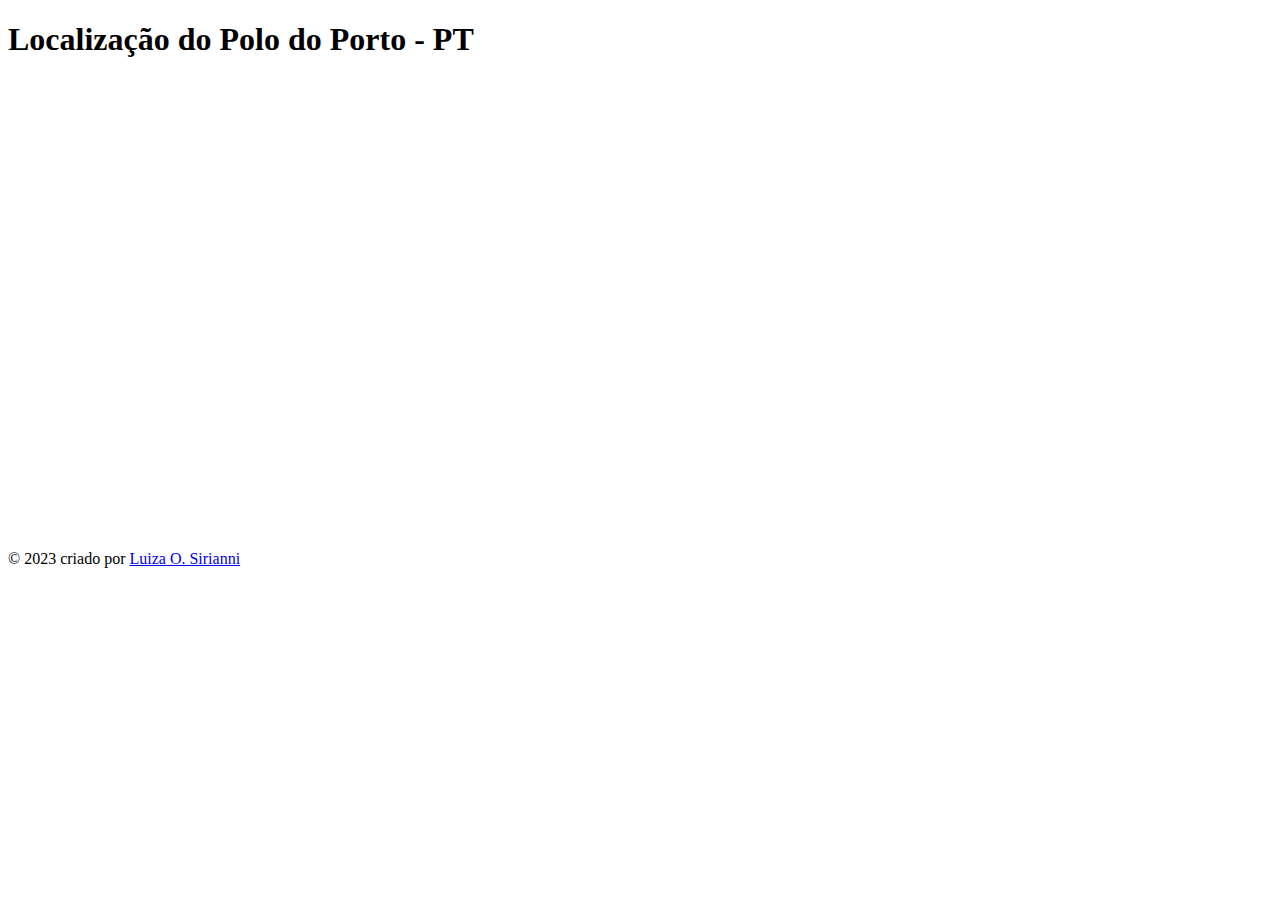
==== aula3.html @ 72b874bf "visto o conteúdo para cada página; favicon; footer" ====
<!-- 
2.	Crie uma página aula3.html. Faça uma pesquisa e insira nesta página uma localização - google-maps - (pode ser a localização de sua casa, ou então a localização do seu pólo). Logo abaixo à localização, descreva com o máximo de detalhe possível como resolveu a questão anterior, descreva a função das tags e atributos utilizados. 

 --> 

<!DOCTYPE html>
<html lang="pt-BR">
<head>
    <meta charset="UTF-8">
    <meta name="viewport" content="width=device-width, initial-scale=1.0">
    <title>Aula 3</title>
    <link rel="shortcut icon" href="imgs/favicon.ico" type="image/x-icon">
</head>
<body>
    <h1>Localização do Polo do Porto - PT</h1>
    <map name="aaa"></map> 
    <iframe src="https://www.google.com/maps/embed?pb=!1m18!1m12!1m3!1d3003.944296370292!2d-8.630411923507353!3d41.15756681021829!2m3!1f0!2f0!3f0!3m2!1i1024!2i768!4f13.1!3m3!1m2!1s0xd2465081bce3a1d%3A0xd3ae142886339fc7!2sShopping%20Bras%C3%ADlia!5e0!3m2!1spt-PT!2spt!4v1694263202845!5m2!1spt-PT!2spt" width="600" height="450" style="border:0;" allowfullscreen="" loading="lazy" referrerpolicy="no-referrer-when-downgrade"></iframe>

        <!-- <!DOCTYPE html>: Define o tipo de documento como HTML5.

        <html lang="pt-BR">: A tag raiz que engloba todo o documento HTML, com o atributo lang especificando o idioma como português do Brasil.

        <head>: A seção onde informações do documento são especificadas.

        <meta charset="UTF-8">: Especifica o conjunto de caracteres (UTF-8) para codificação de caracteres.

        <meta name="viewport" content="width=device-width, initial-scale=1.0">: Define as configurações de visualização em dispositivos móveis, ajustando a largura para o tamanho do dispositivo e a escala inicial para 1.

        <title>Aulas 01 e 02</title>: Define o título da página que aparecerá na aba do navegador.

        <link rel="shortcut icon" href="imgs/favicon.ico" type="image/x-icon">: Define um ícone de atalho (favicon) para a página.

        <body>: O corpo da página onde o conteúdo é colocado.

        <h1> e <h3>: Tags de cabeçalho para títulos de seção.

        <ul> e <li>: Tags para criar listas não ordenadas com itens de lista.

        <p>: Tags para parágrafos de texto.

        <figure> e <figcaption>: Tags usadas para incorporar uma figura (imagem) com uma legenda.

        <img>: Tag para exibir imagens.

        <iframe>: Tag para incorporar vídeos do YouTube.

        <div class="video">: Uma div com uma classe chamada "video" que pode ser usada para estilizar ou manipular elementos com CSS ou JavaScript.

        <hr>: Tag para criar uma linha horizontal, muitas vezes usada para separar seções de conteúdo.

        <a>: Tags para criar hiperlinks, usadas para vincular a recursos externos ou internos. O atributo href especifica o URL de destino.

        <iframe>: Tag para incorporar conteúdo da web em um documento, neste caso, um vídeo do YouTube.

        <style>: Tag para inserir estilos CSS diretamente no documento HTML.

        <script>: Tags para incorporar scripts JavaScript, usado para criar funcionalidade interativa na página. -->

        <footer>
            <p> &#169 2023 criado por <a href="https://www.linkedin.com/in/luiza-sirianni/">Luiza O. Sirianni</a> </p>
        </footer>
</body>
</html>
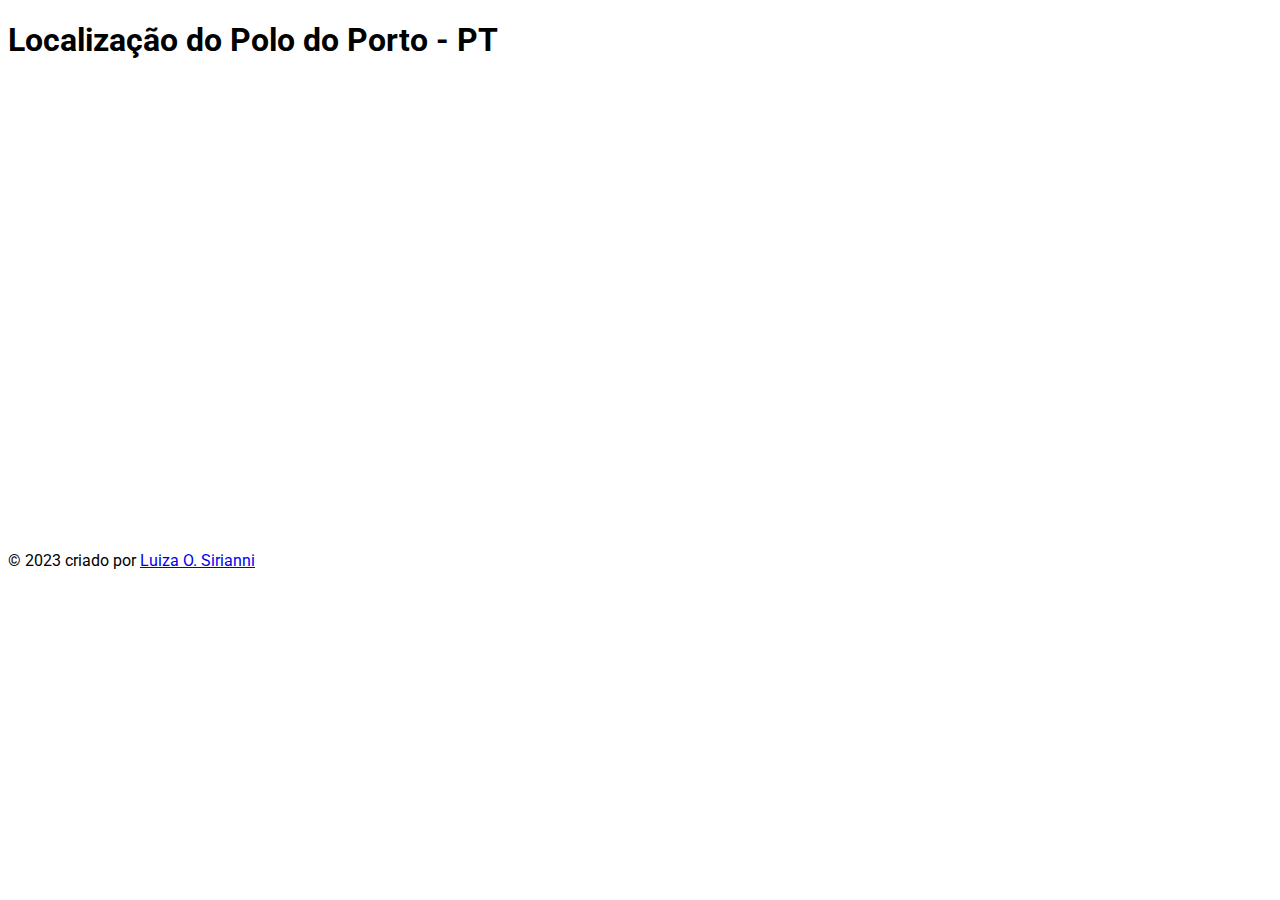
==== commit 84712f05: "css em todas as paginas" ====
--- a/aula3.html
+++ b/aula3.html
@@ -9,6 +9,7 @@
     <meta charset="UTF-8">
     <meta name="viewport" content="width=device-width, initial-scale=1.0">
     <title>Aula 3</title>
+    <link rel="stylesheet" href="style.css">
     <link rel="shortcut icon" href="imgs/favicon.ico" type="image/x-icon">
 </head>
 <body>
--- a/style.css
+++ b/style.css
@@ -0,0 +1,58 @@
+@charset "UTF-8";
+@import url('https://fonts.googleapis.com/css2?family=Noto+Sans+JP:wght@500&family=Poppins&family=Roboto:wght@300&display=swap');
+@import url('https://fonts.googleapis.com/css2?family=Open+Sans+Condensed:wght@300&family=Playfair+Display&display=swap');
+@import url('https://fonts.googleapis.com/css2?family=Encode+Sans+SC:wght@200&display=swap');
+
+:root{
+    --fontetitulo: 'Open Sans Condensed', sans-serif;
+    --fontepadrao: 'Roboto', sans-serif;
+    
+}
+
+body{
+    font-family: var(--fontepadrao);
+
+}
+
+image{
+    align-items: center;
+    text-align: center;
+    margin: auto;
+}
+
+#pc {
+    max-width: fit-content;
+
+}
+
+/*Dropdown Index page*/
+.dropbtn {
+    font-size: 28px;
+   border: none;
+ }
+ 
+ .dropdown {
+   position: relative;
+   display: inline-block;
+ }
+ 
+ .drop-content {
+   display: none;
+   position: absolute;
+   background-color: black;
+   min-width: 25px;
+   z-index: 1;
+ }
+ 
+ .drop-content a {
+   color: #c8c8c8;
+   padding:8px 8px;
+   text-decoration: none;
+   display: block;
+ }
+ 
+ .drop-content a:hover {background-color: #0c0c0c; color:blue;}
+ 
+ .dropdown:hover .dropdown-content {display: block;}
+ 
+ .dropdown:hover .dropbtn {background-color: red;}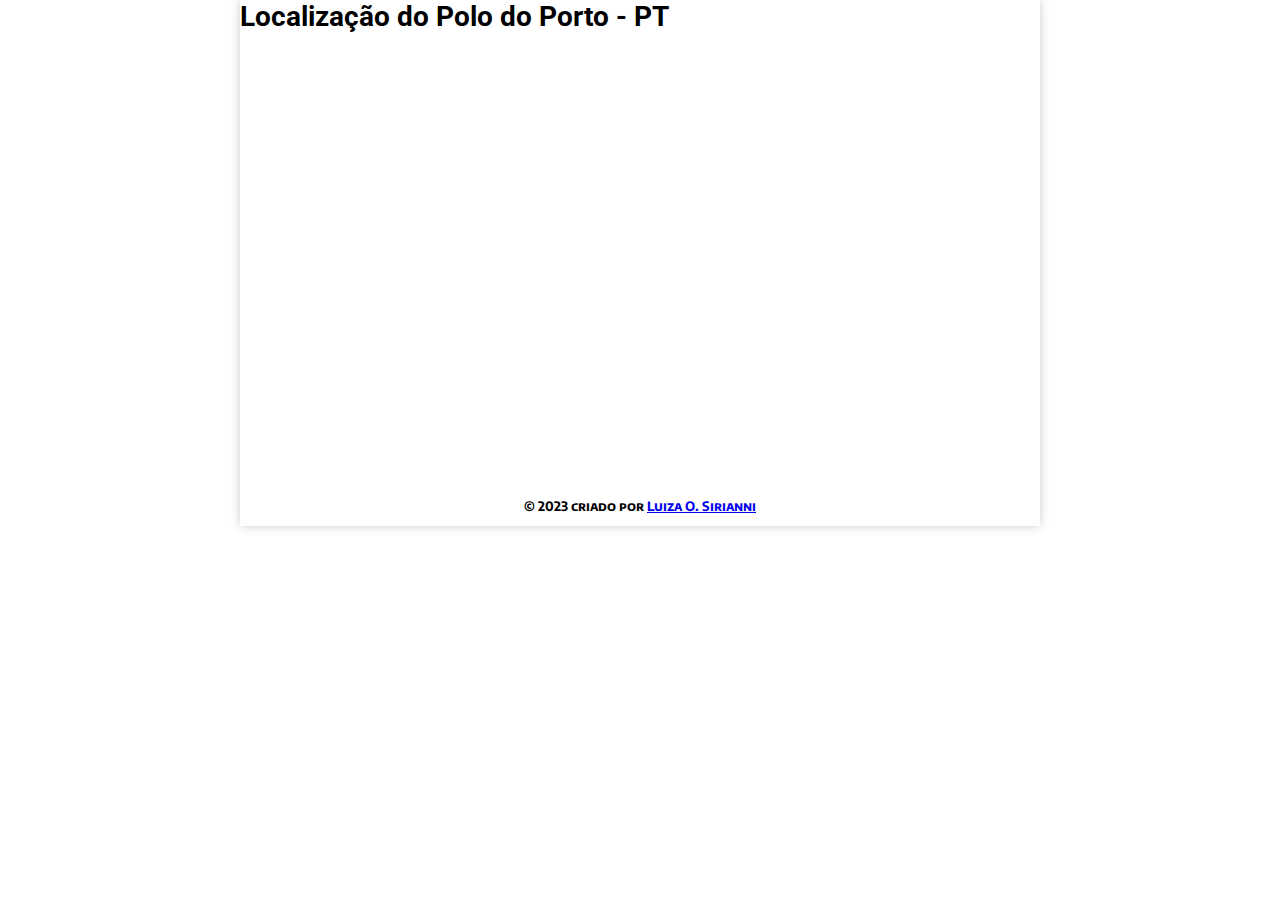
==== commit 78b4e52d: "configs css" ====
--- a/aula3.html
+++ b/aula3.html
@@ -12,7 +12,7 @@
     <link rel="stylesheet" href="style.css">
     <link rel="shortcut icon" href="imgs/favicon.ico" type="image/x-icon">
 </head>
-<body>
+<body class="aulas_pgs">
     <h1>Localização do Polo do Porto - PT</h1>
     <map name="aaa"></map> 
     <iframe src="https://www.google.com/maps/embed?pb=!1m18!1m12!1m3!1d3003.944296370292!2d-8.630411923507353!3d41.15756681021829!2m3!1f0!2f0!3f0!3m2!1i1024!2i768!4f13.1!3m3!1m2!1s0xd2465081bce3a1d%3A0xd3ae142886339fc7!2sShopping%20Bras%C3%ADlia!5e0!3m2!1spt-PT!2spt!4v1694263202845!5m2!1spt-PT!2spt" width="600" height="450" style="border:0;" allowfullscreen="" loading="lazy" referrerpolicy="no-referrer-when-downgrade"></iframe>
--- a/style.css
+++ b/style.css
@@ -6,18 +6,80 @@
 :root{
     --fontetitulo: 'Open Sans Condensed', sans-serif;
     --fontepadrao: 'Roboto', sans-serif;
-    
+    --fontesizebody: 14px;
+    --cor01: #492F44;
+    --cor02: #965189;
+    --cor03: #284A49;
+}
+* {
+  margin: 0px;
+  padding: 0px;
 }
 
-body{
-    font-family: var(--fontepadrao);
-
+.inicio {
+  font-family: var(--fontepadrao);
+  font-size: var(--fontesizebody);
+  background-color: var(--cor01);
+  color: #c8c8c8;
+  text-align: center;
+  align-items: center;
+  margin: auto;
+  transition-duration: 0.5s;
+  
+	
 }
 
-image{
+.inicio > h1, h2 {
+  font-family: var(--fontetitulo);
+}
+.aulas_pgs {
+    font-family: var(--fontepadrao);
+    font-size: var(--fontesizebody);
+    /* background-color: var(--cor01); */
+    max-width: 800px;
+    min-width: 320px;
+    margin: auto;
+    margin-bottom: 30px;
+    box-shadow: 0px 0px 10px rgba(0, 0, 0, 0.199);
+}
+
+header {
+  background-color: var(--cor01);
+  min-height: 100px;
+  padding-top: 40px;
+  margin-bottom: 20px;
+}
+
+header > h1 {
+  color: #c8c8c8;
+  font-family: var(--fontetitulo);
+  text-align: center;
+  font-size: 2.5em;
+  text-shadow: 2px 2px 0px rgba(0, 0, 0, 0.397);
+}
+
+header > h4 {
+  color: #c8c8c8;
+  text-align: center;
+  margin-top: 5px;
+  text-shadow: 2px 2px 0px rgba(0, 0, 0, 0.397);
+}
+
+img{
+    display: block;
     align-items: center;
     text-align: center;
     margin: auto;
+
+    
+}
+video{ 
+  width: 100%;
+}
+
+figcaption{
+  font-size: 9px;
+  color: dimgray;
 }
 
 #pc {
@@ -55,4 +117,28 @@
  
  .dropdown:hover .dropdown-content {display: block;}
  
- .dropdown:hover .dropbtn {background-color: red;}+ .dropdown:hover .dropbtn {background-color: red;}
+
+ footer{
+    font-family: 'Encode Sans SC', sans-serif;;
+    margin-bottom: 10px;
+    padding: 12px;
+    font-weight: bold;
+    text-align: center;
+    font-size: 13px;
+   /* background-color: #4d58bb; */
+    
+}
+
+footer > a {
+    color: black;
+    text-decoration: none;
+    padding: 10px;
+    transition-duration: 0.5s;
+    
+}
+
+footer > a:hover {
+    color: rgb(180, 177, 177);
+    
+}
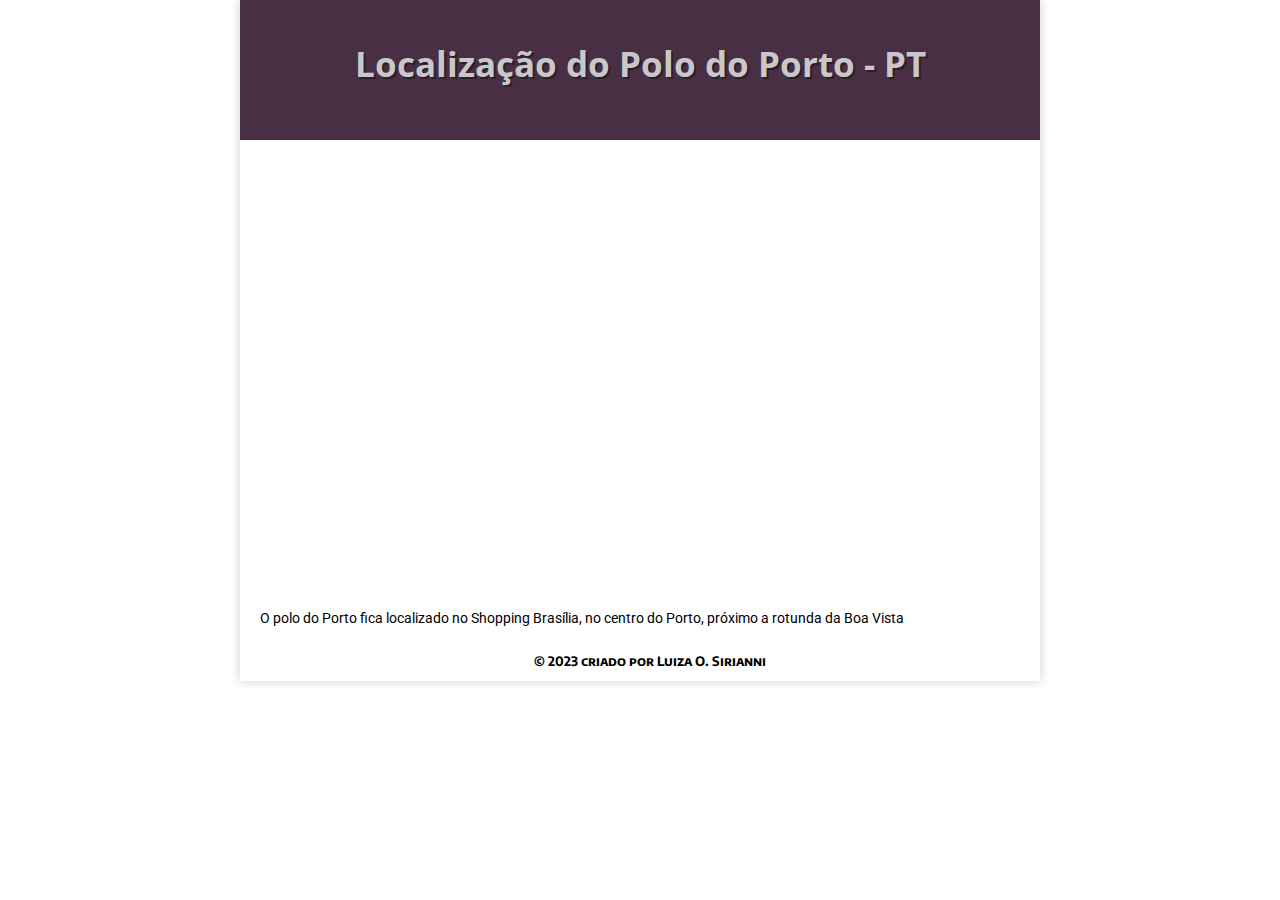
==== commit 53e59911: "aula 3 e 4 css" ====
--- a/aula3.html
+++ b/aula3.html
@@ -13,10 +13,12 @@
     <link rel="shortcut icon" href="imgs/favicon.ico" type="image/x-icon">
 </head>
 <body class="aulas_pgs">
-    <h1>Localização do Polo do Porto - PT</h1>
+    <header>
+        <h1>Localização do Polo do Porto - PT</h1>
+    </header>
     <map name="aaa"></map> 
-    <iframe src="https://www.google.com/maps/embed?pb=!1m18!1m12!1m3!1d3003.944296370292!2d-8.630411923507353!3d41.15756681021829!2m3!1f0!2f0!3f0!3m2!1i1024!2i768!4f13.1!3m3!1m2!1s0xd2465081bce3a1d%3A0xd3ae142886339fc7!2sShopping%20Bras%C3%ADlia!5e0!3m2!1spt-PT!2spt!4v1694263202845!5m2!1spt-PT!2spt" width="600" height="450" style="border:0;" allowfullscreen="" loading="lazy" referrerpolicy="no-referrer-when-downgrade"></iframe>
-
+    <div class="mapa"><iframe src="https://www.google.com/maps/embed?pb=!1m18!1m12!1m3!1d3003.944296370292!2d-8.630411923507353!3d41.15756681021829!2m3!1f0!2f0!3f0!3m2!1i1024!2i768!4f13.1!3m3!1m2!1s0xd2465081bce3a1d%3A0xd3ae142886339fc7!2sShopping%20Bras%C3%ADlia!5e0!3m2!1spt-PT!2spt!4v1694263202845!5m2!1spt-PT!2spt" width="600" height="450" style="border:0;" allowfullscreen="" loading="lazy" referrerpolicy="no-referrer-when-downgrade"></iframe></div>
+    <p>O polo do Porto fica localizado no Shopping Brasília, no centro do Porto, próximo a rotunda da Boa Vista</p>
         <!-- <!DOCTYPE html>: Define o tipo de documento como HTML5.
 
         <html lang="pt-BR">: A tag raiz que engloba todo o documento HTML, com o atributo lang especificando o idioma como português do Brasil.
--- a/style.css
+++ b/style.css
@@ -2,11 +2,13 @@
 @import url('https://fonts.googleapis.com/css2?family=Noto+Sans+JP:wght@500&family=Poppins&family=Roboto:wght@300&display=swap');
 @import url('https://fonts.googleapis.com/css2?family=Open+Sans+Condensed:wght@300&family=Playfair+Display&display=swap');
 @import url('https://fonts.googleapis.com/css2?family=Encode+Sans+SC:wght@200&display=swap');
+@import url('https://fonts.googleapis.com/css2?family=IBM+Plex+Mono:wght@500&display=swap');
 
 :root{
     --fontetitulo: 'Open Sans Condensed', sans-serif;
     --fontepadrao: 'Roboto', sans-serif;
     --fontesizebody: 14px;
+    --fontelinks: 'IBM Plex Mono', monospace;
     --cor01: #492F44;
     --cor02: #965189;
     --cor03: #284A49;
@@ -25,13 +27,18 @@
   align-items: center;
   margin: auto;
   transition-duration: 0.5s;
-  
-	
+  max-width: 100%;
 }
 
 .inicio > h1, h2 {
   font-family: var(--fontetitulo);
-}
+  padding: 15px;
+}
+
+a.inicio:visited{ 
+    color: #c8c8c8;
+  }
+
 .aulas_pgs {
     font-family: var(--fontepadrao);
     font-size: var(--fontesizebody);
@@ -41,6 +48,10 @@
     margin: auto;
     margin-bottom: 30px;
     box-shadow: 0px 0px 10px rgba(0, 0, 0, 0.199);
+    
+}
+article{
+  padding: 15px;
 }
 
 header {
@@ -65,21 +76,101 @@
   text-shadow: 2px 2px 0px rgba(0, 0, 0, 0.397);
 }
 
+nav {
+  box-shadow: 0px 0px 10px rgba(0, 0, 0, 0.082);
+  padding: 10px;
+}
+
+nav > a {
+  color: #c8c8c8;
+  padding: 8px;
+  text-decoration: none;
+  transition-duration: 0.5s;
+
+}
+
+nav > a:hover{
+  background-color: var(--cor02);
+  border-radius: 5em;
+  text-decoration: underline;
+
+}
+
+a.aulas_pgs:visited{
+  color: #756b6b;
+}
+
+aside ul{
+  list-style-type: '\1F4AD';
+}
+
+p {
+  margin: 15px 0px;
+  text-align: justify;
+  text-indent: 20px;
+  line-height: 1.2em;
+  font-size: 1em;
+}
+
+
+p.porto{
+  font-size: larger;
+  padding: 15px;
+}
+.url_font{
+  font-family: var(--fontelinks);
+}
+
+ul{
+  list-style-type: '\1F4CC'; 
+  list-style-position: inside;
+  padding: 10px;
+}
+
 img{
     display: block;
     align-items: center;
     text-align: center;
     margin: auto;
-
-    
-}
-video{ 
-  width: 100%;
-}
-
+}
+
+picture{
+  padding: 10px;
+}
+
+div.video{
+  margin-bottom: 30px;
+  padding: 20px;
+  padding-bottom: 50%;
+  position: relative;
+}
+
+div.mapa > iframe {
+  position: absolute;
+  top: 5%;
+  left: 5%;
+  width: 90%;
+  height: 90%;
+}
+
+div.mapa{
+  margin-bottom: 30px;
+  padding: 20px;
+  padding-bottom: 50%;
+  position: relative;
+}
+
+div.video > iframe {
+  position: absolute;
+  top: 5%;
+  left: 5%;
+  width: 90%;
+  height: 90%;
+}
 figcaption{
   font-size: 9px;
   color: dimgray;
+  float: right
 }
 
 #pc {
@@ -87,39 +178,15 @@
 
 }
 
-/*Dropdown Index page*/
-.dropbtn {
-    font-size: 28px;
-   border: none;
- }
- 
- .dropdown {
-   position: relative;
-   display: inline-block;
- }
- 
- .drop-content {
-   display: none;
-   position: absolute;
-   background-color: black;
-   min-width: 25px;
-   z-index: 1;
- }
- 
- .drop-content a {
-   color: #c8c8c8;
-   padding:8px 8px;
-   text-decoration: none;
-   display: block;
- }
- 
- .drop-content a:hover {background-color: #0c0c0c; color:blue;}
- 
- .dropdown:hover .dropdown-content {display: block;}
- 
- .dropdown:hover .dropbtn {background-color: red;}
-
- footer{
+hr{
+  padding: 5px;
+  border-top: 1px;
+  border-left: #c8c8c8;
+  border-right: #c8c8c8;
+  margin-bottom: 10px;
+}
+
+ footer > p{
     font-family: 'Encode Sans SC', sans-serif;;
     margin-bottom: 10px;
     padding: 12px;
@@ -130,15 +197,12 @@
     
 }
 
-footer > a {
+footer a {
     color: black;
     text-decoration: none;
-    padding: 10px;
     transition-duration: 0.5s;
-    
-}
-
-footer > a:hover {
+}
+
+footer a:hover {
     color: rgb(180, 177, 177);
-    
-}
+}
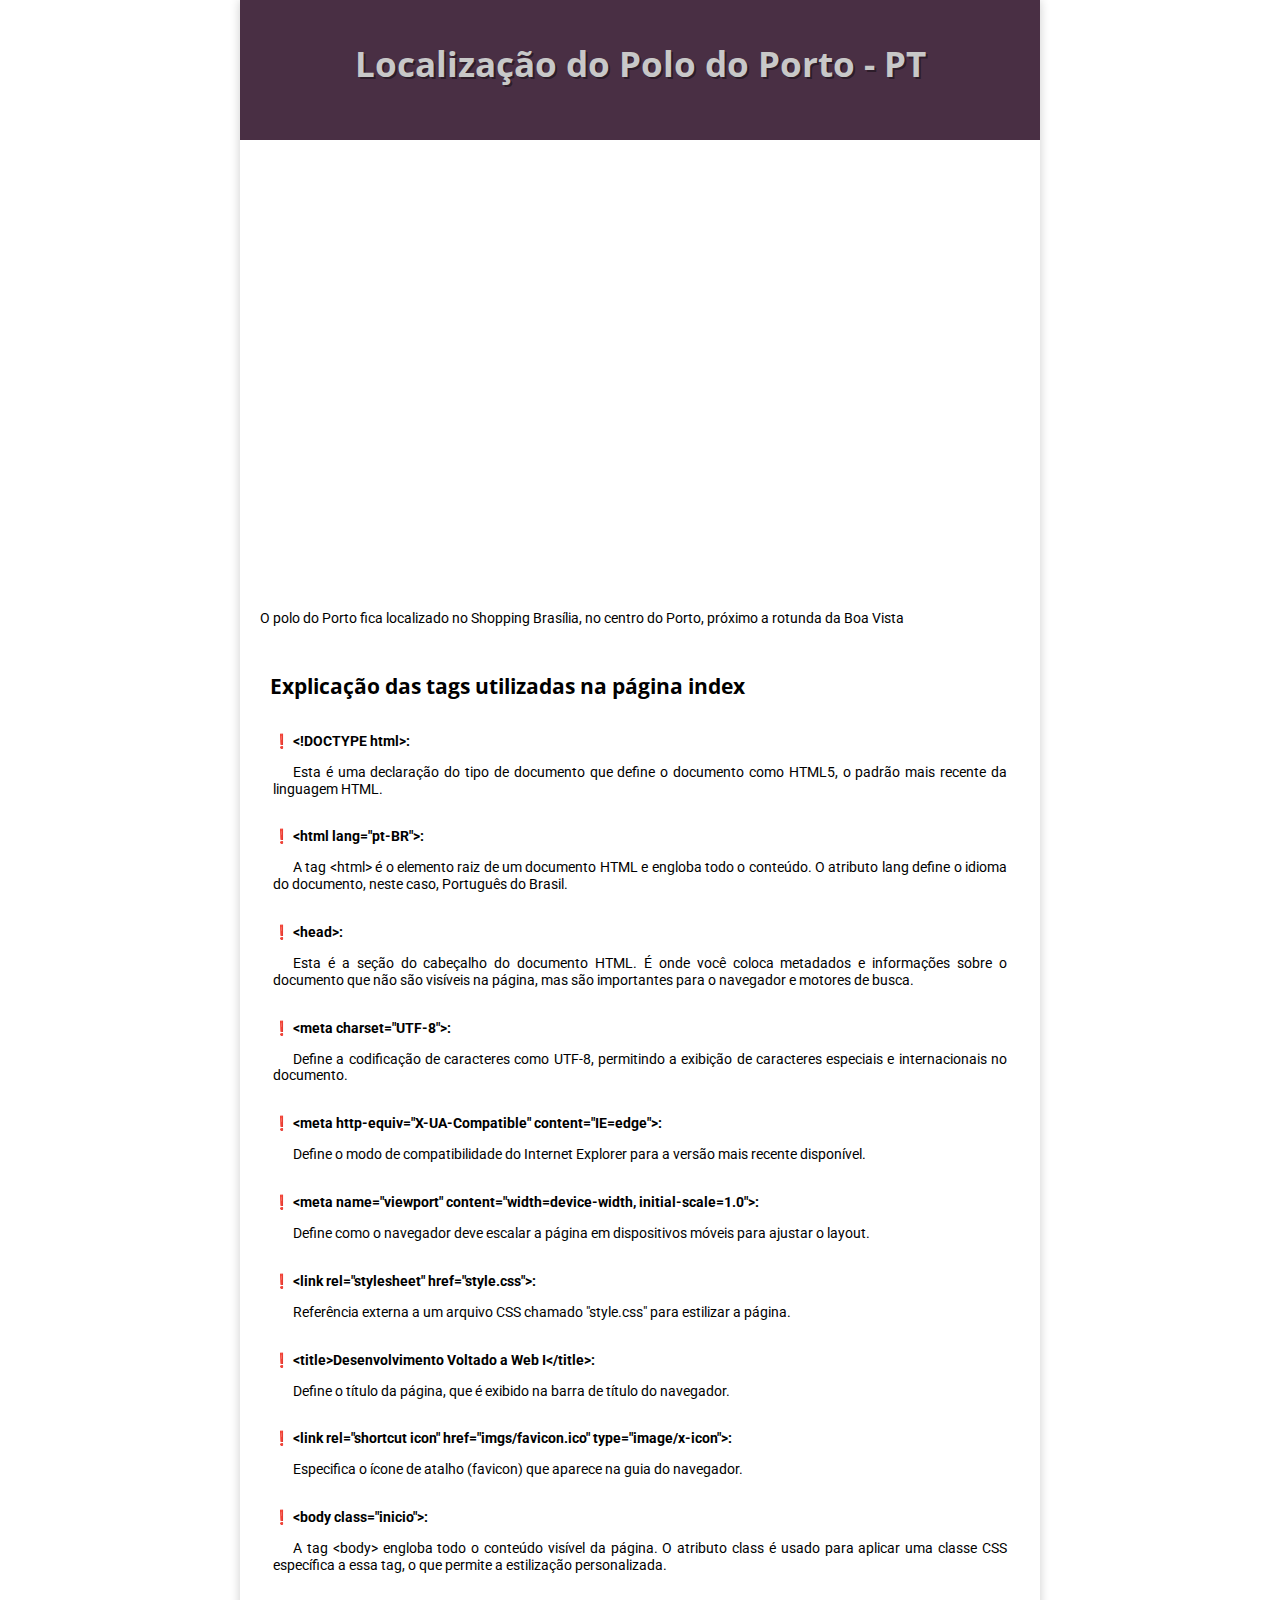
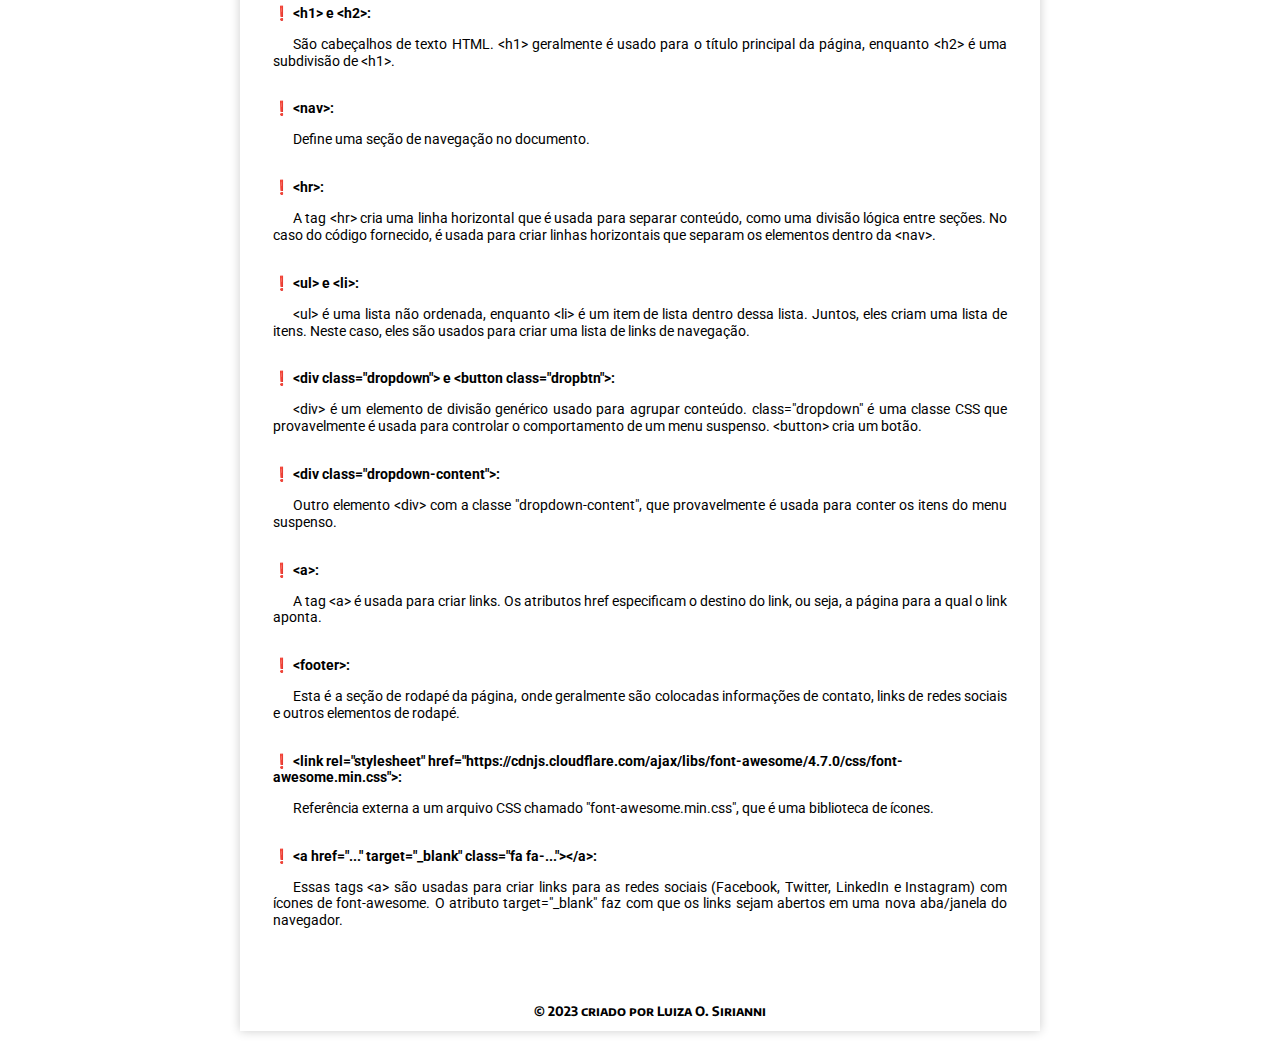
==== commit 6300c851: "alterações index e conteúdo da aula 3" ====
--- a/aula3.html
+++ b/aula3.html
@@ -19,46 +19,50 @@
     <map name="aaa"></map> 
     <div class="mapa"><iframe src="https://www.google.com/maps/embed?pb=!1m18!1m12!1m3!1d3003.944296370292!2d-8.630411923507353!3d41.15756681021829!2m3!1f0!2f0!3f0!3m2!1i1024!2i768!4f13.1!3m3!1m2!1s0xd2465081bce3a1d%3A0xd3ae142886339fc7!2sShopping%20Bras%C3%ADlia!5e0!3m2!1spt-PT!2spt!4v1694263202845!5m2!1spt-PT!2spt" width="600" height="450" style="border:0;" allowfullscreen="" loading="lazy" referrerpolicy="no-referrer-when-downgrade"></iframe></div>
     <p>O polo do Porto fica localizado no Shopping Brasília, no centro do Porto, próximo a rotunda da Boa Vista</p>
-        <!-- <!DOCTYPE html>: Define o tipo de documento como HTML5.
+        <article>
+            <h2>Explicação das tags utilizadas na página index</h2>
+            <ul class="etags">
+                <li> &lt;!DOCTYPE html&gt;: <p>Esta é uma declaração do tipo de documento que define o documento como HTML5, o padrão mais recente da linguagem HTML.</p></li>
+                
+                <li> &lt;html lang="pt-BR"&gt;: <p>A tag &lt;html&gt; é o elemento raiz de um documento HTML e engloba todo o conteúdo. O atributo lang define o idioma do documento, neste caso, Português do Brasil.</p></li>
 
-        <html lang="pt-BR">: A tag raiz que engloba todo o documento HTML, com o atributo lang especificando o idioma como português do Brasil.
+                <li> &lt;head&gt;: <p>Esta é a seção do cabeçalho do documento HTML. É onde você coloca metadados e informações sobre o documento que não são visíveis na página, mas são importantes para o navegador e motores de busca.</p></li>
 
-        <head>: A seção onde informações do documento são especificadas.
+                <li> &lt;meta charset="UTF-8"&gt;: <p>Define a codificação de caracteres como UTF-8, permitindo a exibição de caracteres especiais e internacionais no documento.</p></li>
 
-        <meta charset="UTF-8">: Especifica o conjunto de caracteres (UTF-8) para codificação de caracteres.
+                <li> &lt;meta http-equiv="X-UA-Compatible" content="IE=edge"&gt;: <p>Define o modo de compatibilidade do Internet Explorer para a versão mais recente disponível.</p></li>
 
-        <meta name="viewport" content="width=device-width, initial-scale=1.0">: Define as configurações de visualização em dispositivos móveis, ajustando a largura para o tamanho do dispositivo e a escala inicial para 1.
+                <li> &lt;meta name="viewport" content="width=device-width, initial-scale=1.0"&gt;: <p>Define como o navegador deve escalar a página em dispositivos móveis para ajustar o layout.</p></li>
 
-        <title>Aulas 01 e 02</title>: Define o título da página que aparecerá na aba do navegador.
+                <li> &lt;link rel="stylesheet" href="style.css"&gt;: <p>Referência externa a um arquivo CSS chamado "style.css" para estilizar a página.</p></li>
 
-        <link rel="shortcut icon" href="imgs/favicon.ico" type="image/x-icon">: Define um ícone de atalho (favicon) para a página.
+                <li> &lt;title&gt;Desenvolvimento Voltado a Web I&lt;/title&gt;: <p>Define o título da página, que é exibido na barra de título do navegador.</p></li>
 
-        <body>: O corpo da página onde o conteúdo é colocado.
+                <li> &lt;link rel="shortcut icon" href="imgs/favicon.ico" type="image/x-icon"&gt;: <p>Especifica o ícone de atalho (favicon) que aparece na guia do navegador.</p></li>
 
-        <h1> e <h3>: Tags de cabeçalho para títulos de seção.
+                <li> &lt;body class="inicio"&gt;:<p>A tag &lt;body&gt; engloba todo o conteúdo visível da página. O atributo class é usado para aplicar uma classe CSS específica a essa tag, o que permite a estilização personalizada.</p></li>
+                
+                <li> &lt;h1&gt; e &lt;h2&gt;: <p>São cabeçalhos de texto HTML. &lt;h1&gt; geralmente é usado para o título principal da página, enquanto &lt;h2&gt; é uma subdivisão de &lt;h1&gt;.</p></li>
 
-        <ul> e <li>: Tags para criar listas não ordenadas com itens de lista.
+                <li> &lt;nav&gt;: <p>Define uma seção de navegação no documento.</p></li>
 
-        <p>: Tags para parágrafos de texto.
+                <li> &lt;hr&gt;: <p>A tag &lt;hr&gt; cria uma linha horizontal que é usada para separar conteúdo, como uma divisão lógica entre seções. No caso do código fornecido, é usada para criar linhas horizontais que separam os elementos dentro da &lt;nav&gt;.</p></li>
 
-        <figure> e <figcaption>: Tags usadas para incorporar uma figura (imagem) com uma legenda.
+                <li> &lt;ul&gt; e &lt;li&gt;: <p>&lt;ul&gt; é uma lista não ordenada, enquanto &lt;li&gt; é um item de lista dentro dessa lista. Juntos, eles criam uma lista de itens. Neste caso, eles são usados para criar uma lista de links de navegação.</p></li>
 
-        <img>: Tag para exibir imagens.
+                <li> &lt;div class="dropdown"&gt; e &lt;button class="dropbtn"&gt;: <p>&lt;div&gt; é um elemento de divisão genérico usado para agrupar conteúdo. class="dropdown" é uma classe CSS que provavelmente é usada para controlar o comportamento de um menu suspenso. &lt;button&gt; cria um botão.</p></li>
 
-        <iframe>: Tag para incorporar vídeos do YouTube.
+                <li> &lt;div class="dropdown-content"&gt;: <p>Outro elemento &lt;div&gt; com a classe "dropdown-content", que provavelmente é usada para conter os itens do menu suspenso.</p></li>
 
-        <div class="video">: Uma div com uma classe chamada "video" que pode ser usada para estilizar ou manipular elementos com CSS ou JavaScript.
+                <li> &lt;a&gt;: <p>A tag &lt;a&gt; é usada para criar links. Os atributos href especificam o destino do link, ou seja, a página para a qual o link aponta.</p></li>
 
-        <hr>: Tag para criar uma linha horizontal, muitas vezes usada para separar seções de conteúdo.
+                <li> &lt;footer&gt;: <p>Esta é a seção de rodapé da página, onde geralmente são colocadas informações de contato, links de redes sociais e outros elementos de rodapé.</p></li>
 
-        <a>: Tags para criar hiperlinks, usadas para vincular a recursos externos ou internos. O atributo href especifica o URL de destino.
-
-        <iframe>: Tag para incorporar conteúdo da web em um documento, neste caso, um vídeo do YouTube.
-
-        <style>: Tag para inserir estilos CSS diretamente no documento HTML.
-
-        <script>: Tags para incorporar scripts JavaScript, usado para criar funcionalidade interativa na página. -->
-
+                <li> &lt;link rel="stylesheet" href="https://cdnjs.cloudflare.com/ajax/libs/font-awesome/4.7.0/css/font-awesome.min.css"&gt;: <p>Referência externa a um arquivo CSS chamado "font-awesome.min.css", que é uma biblioteca de ícones.</p></li>
+                
+                <li> &lt;a href="..." target="_blank" class="fa fa-..."&gt;&lt;/a&gt;: <p>Essas tags &lt;a&gt; são usadas para criar links para as redes sociais (Facebook, Twitter, LinkedIn e Instagram) com ícones de font-awesome. O atributo target="_blank" faz com que os links sejam abertos em uma nova aba/janela do navegador.</p></li>
+            </ul>
+        </article>
         <footer>
             <p> &#169 2023 criado por <a href="https://www.linkedin.com/in/luiza-sirianni/">Luiza O. Sirianni</a> </p>
         </footer>
--- a/style.css
+++ b/style.css
@@ -16,18 +16,21 @@
 * {
   margin: 0px;
   padding: 0px;
-}
+  
+}
+
 
 .inicio {
+  background: linear-gradient(90deg, var(--cor01), var(--cor02));
   font-family: var(--fontepadrao);
-  font-size: var(--fontesizebody);
+  font-size: 25px;
   background-color: var(--cor01);
   color: #c8c8c8;
   text-align: center;
   align-items: center;
   margin: auto;
   transition-duration: 0.5s;
-  max-width: 100%;
+  padding-top: 170px;
 }
 
 .inicio > h1, h2 {
@@ -35,6 +38,12 @@
   padding: 15px;
 }
 
+.inicio nav{
+  font-size: 20px;
+  font-family: var(--fontetitulo);
+  font-weight: 600;
+
+}
 a.inicio:visited{ 
     color: #c8c8c8;
   }
@@ -42,7 +51,6 @@
 .aulas_pgs {
     font-family: var(--fontepadrao);
     font-size: var(--fontesizebody);
-    /* background-color: var(--cor01); */
     max-width: 800px;
     min-width: 320px;
     margin: auto;
@@ -77,23 +85,89 @@
 }
 
 nav {
-  box-shadow: 0px 0px 10px rgba(0, 0, 0, 0.082);
-  padding: 10px;
-}
-
-nav > a {
+  
+  padding: 10px;
+  padding-top: 50px;
+  padding-bottom: 290px;
+  width: 100%;
+  text-align: center;
+  margin: 0 auto;
+  display: block;
+}
+
+nav a {
   color: #c8c8c8;
   padding: 8px;
   text-decoration: none;
   transition-duration: 0.5s;
-
-}
-
-nav > a:hover{
+}
+
+nav ul {
+  list-style: none; 
+  padding: 0;
+  margin: 0;
+  display: inline-block;
+  
+}
+
+nav ul li {
+  display: inline;
+  margin-right: 10px; 
+}
+
+nav ul li a {
+  text-decoration: none;
+}
+
+nav ul li.notdrop a:hover{
   background-color: var(--cor02);
-  border-radius: 5em;
   text-decoration: underline;
-
+}
+
+.dropdown {
+  position: relative;
+  display: inline-block;
+}
+
+.dropdown-content {
+  display: none;
+  position: absolute;
+  background-color: var(--cor02);
+  min-width: 90px;
+  z-index: 1;
+}
+
+.dropdown-content a {
+  display: block;
+  padding: 10px;
+  text-decoration: none;
+}
+
+.dropdown:hover .dropdown-content {
+  display: block; 
+  transition-duration: 0.5s;
+}
+
+.dropbtn {
+  border: none;
+  font-size: 20px;
+  font-family: var(--fontetitulo);
+  font-weight: 600;
+  background-color: transparent;
+  color: #c8c8c8;
+  padding: 8px;
+  text-decoration: none;
+  transition-duration: 0.5s;
+  line-height: 36px;
+}
+
+.dropbtn:hover{
+  background-color: #756b6b;
+  text-decoration: underline;
+}
+
+.dropdown-content a:hover{
+  background-color: #756b6b;
 }
 
 a.aulas_pgs:visited{
@@ -112,10 +186,14 @@
   font-size: 1em;
 }
 
-
 p.porto{
   font-size: larger;
-  padding: 15px;
+  padding: 10px;
+}
+
+.explica{
+  text-indent: 0;
+  margin-left: 20px;
 }
 .url_font{
   font-family: var(--fontelinks);
@@ -127,11 +205,71 @@
   padding: 10px;
 }
 
+.etags > li{
+  list-style-type: '\2757'; 
+  padding: 8px;
+  font-weight: bold;
+}
+
+.etags p{
+  font-weight: lighter;
+}
+.container li{
+  padding-left: 10px;
+}
+.enum{
+  list-style-type: lower-alpha;
+  list-style-position: inside;
+  padding-left: 25px;
+}
+
+.enum li{
+  font-weight: bolder;
+  font-size: 1.1em;
+  color: #284A49;
+}
+label{
+  margin: 5px;
+}
+
+form input{
+  padding: 5px;
+  margin: 5px;
+}
+
+input#nome, #email{
+  width: 50%;
+}
+
+input#idade{
+  width: 5%;
+}
+
+form button{
+  padding: 10px;
+  margin: 5px;
+}
+
+form button#limpa:hover{
+  background-color: rgb(199, 169, 92);
+  color: cornsilk;
+}
+
+form button#volta:hover{
+  background-color: #604e5c;
+  color: cornsilk;
+}
+
+form button#envia:hover{
+  background-color: #375958;
+  color: cornsilk;
+}
 img{
     display: block;
     align-items: center;
     text-align: center;
     margin: auto;
+    max-width: 700px;
 }
 
 picture{
@@ -167,15 +305,54 @@
   width: 90%;
   height: 90%;
 }
+
 figcaption{
   font-size: 9px;
   color: dimgray;
-  float: right
+}
+
+.caption {
+  text-align: center;
 }
 
 #pc {
     max-width: fit-content;
 
+}
+
+form{
+  padding: 15px;
+}
+
+audio {
+  width: 100%;
+  max-width: 400px;
+  padding-top: 20px;
+}
+
+.main_audio{
+  padding: 20px;
+  display: flex;
+  flex-direction: column;
+  align-items: center;
+}
+
+#voltar{
+  display: flex;
+  flex-direction: column;
+  justify-content: center;
+  align-items: center;
+  height: 8vh; 
+  margin: 0;
+}
+
+#voltar button{
+  padding: 10px 20px;
+  font-size: 15px;
+}
+
+details{
+  padding-bottom: 15px;
 }
 
 hr{
@@ -185,6 +362,16 @@
   border-right: #c8c8c8;
   margin-bottom: 10px;
 }
+
+.my_links{
+  text-align: center;
+}
+
+.my_links > a{
+  display: inline-block; 
+  margin-right: 10px;
+}
+
 
  footer > p{
     font-family: 'Encode Sans SC', sans-serif;;
@@ -197,6 +384,7 @@
     
 }
 
+
 footer a {
     color: black;
     text-decoration: none;
@@ -206,3 +394,4 @@
 footer a:hover {
     color: rgb(180, 177, 177);
 }
+
